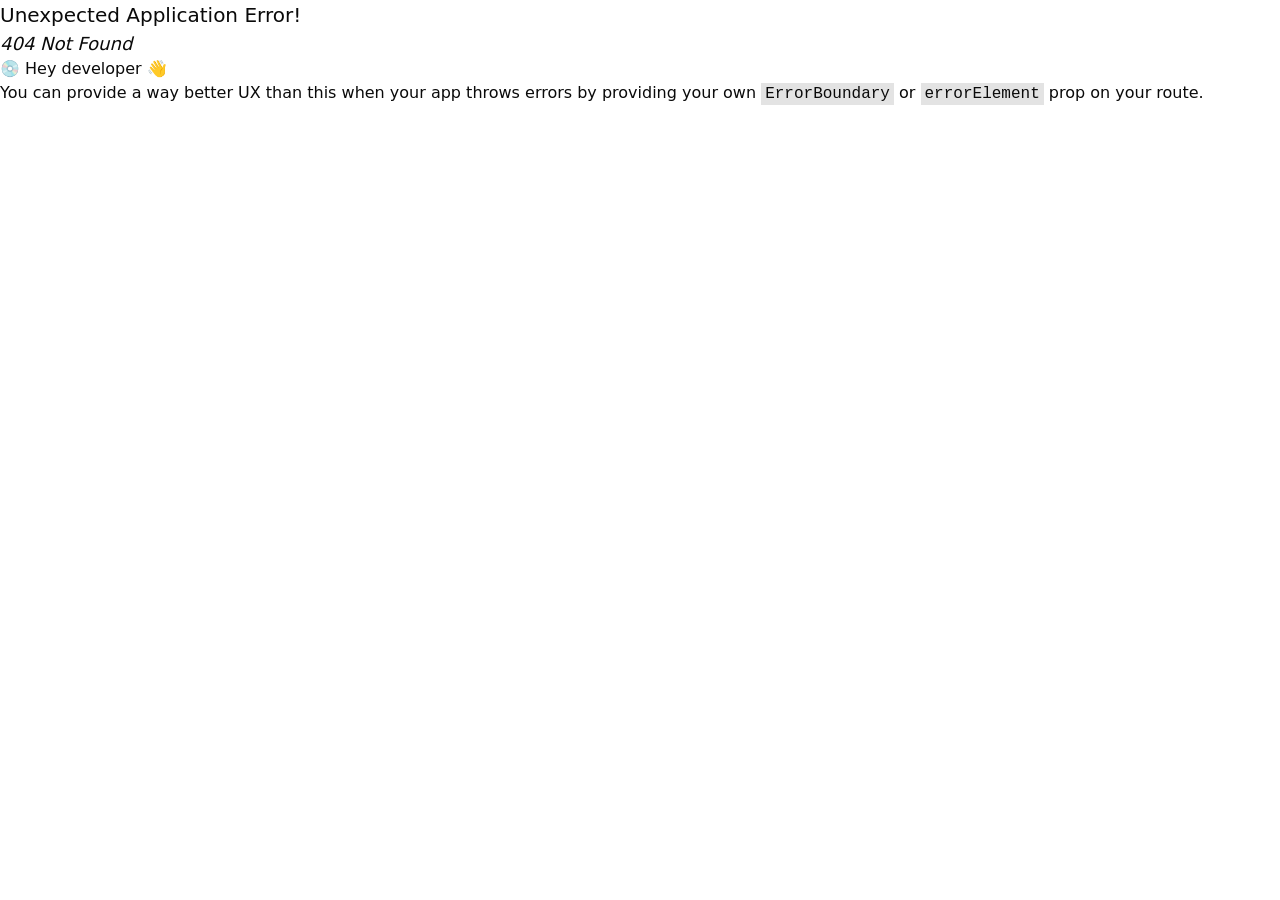
==== index.html @ 276a0e28 "Add files via upload" ====
<!DOCTYPE html>
  <html lang="en">
    <head>
      <meta charset="UTF-8" />
      <meta name="viewport" content="width=device-width, initial-scale=1.0" />
      <title>个人网站设计</title>
      <script type="module" crossorigin src="/assets/index-BIGwgmnG.js"></script>
      <link rel="stylesheet" crossorigin href="/assets/index-DhkP8DV7.css">
    </head>

    <body>
      <div id="root"></div>
    </body>
  </html>
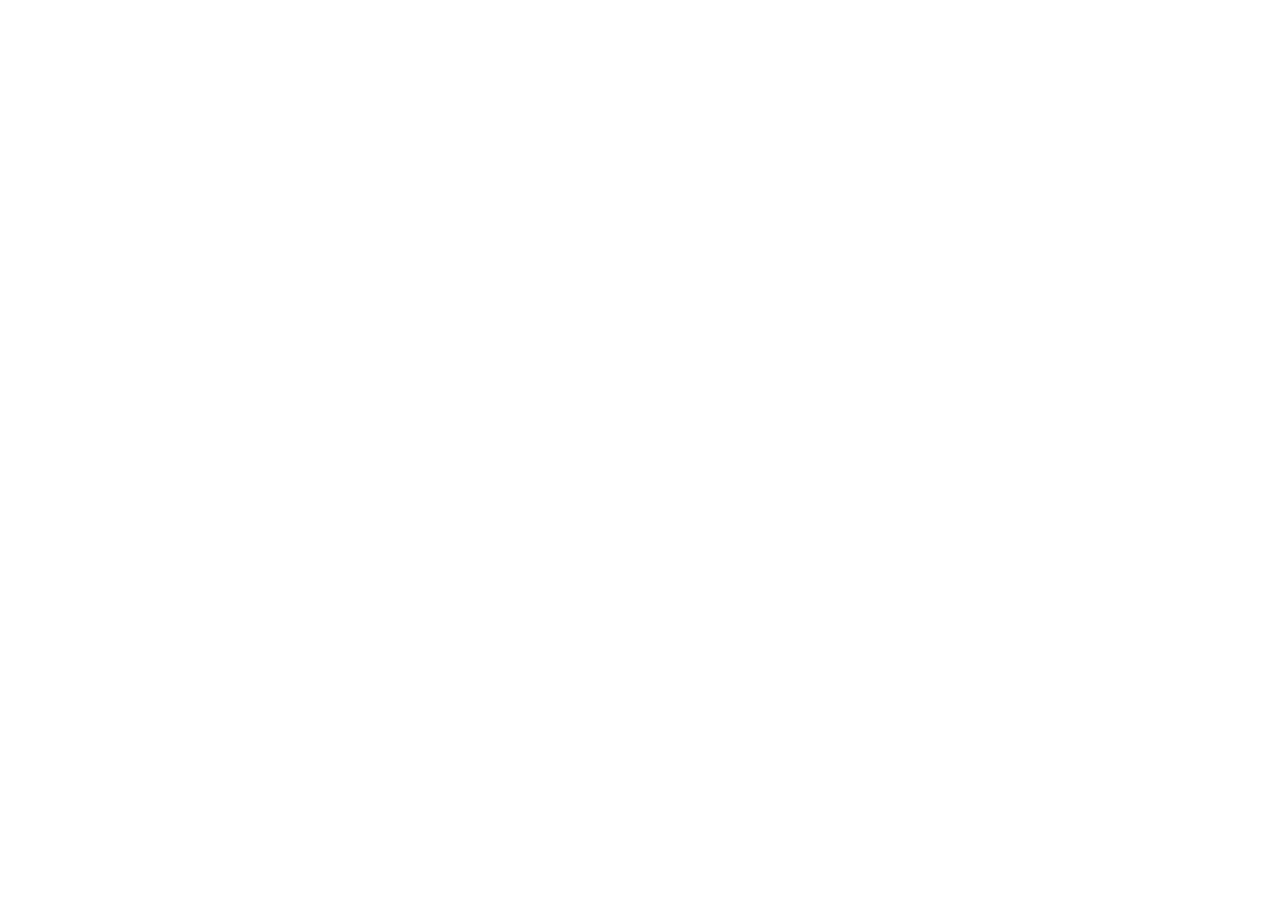
==== commit 285fb8a3: "Add files via upload" ====
--- a/index.html
+++ b/index.html
@@ -5,8 +5,8 @@
       <meta charset="UTF-8" />
       <meta name="viewport" content="width=device-width, initial-scale=1.0" />
       <title>个人网站设计</title>
-      <script type="module" crossorigin src="/assets/index-BIGwgmnG.js"></script>
-      <link rel="stylesheet" crossorigin href="/assets/index-DhkP8DV7.css">
+      <script type="module" crossorigin src="./assets/index-DO0V1W7Z.js"></script>
+      <link rel="stylesheet" crossorigin href="./assets/index-DhkP8DV7.css">
     </head>
 
     <body>
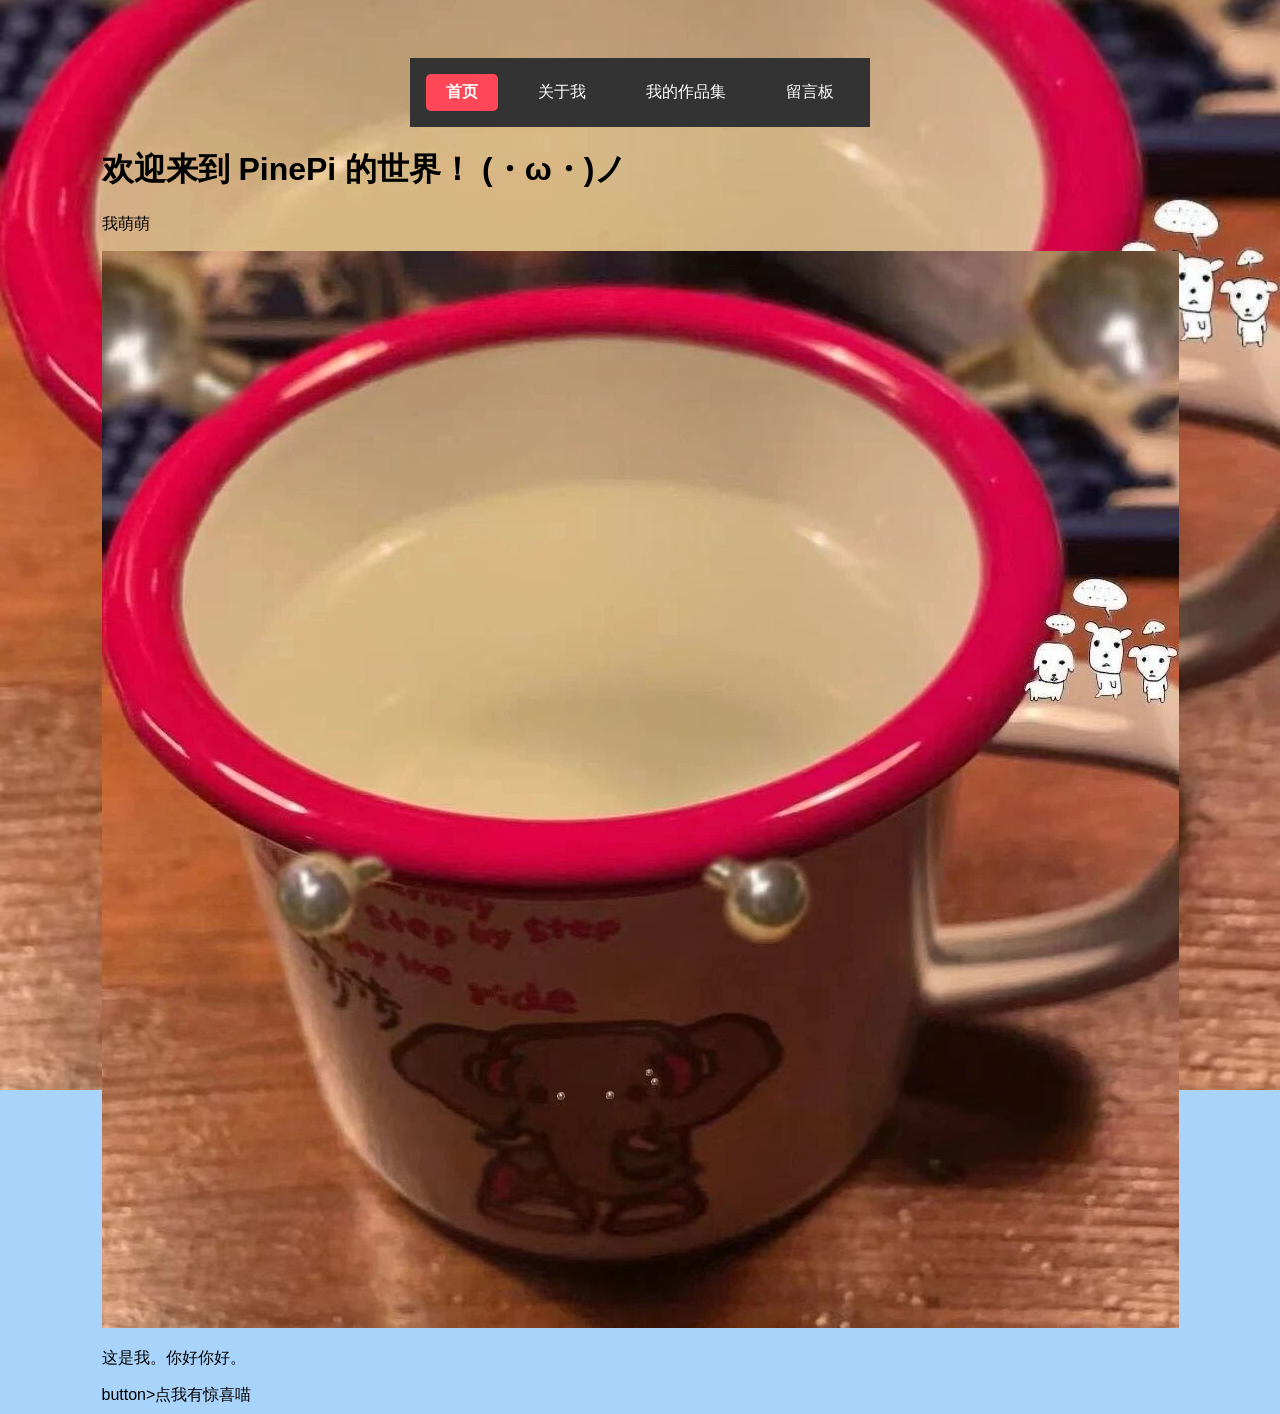
==== commit 9180e559: "Add files via upload" ====
--- a/index.html
+++ b/index.html
@@ -1,16 +1,28 @@
+<!DOCTYPE html>
+<html lang="en">
+<head>
+    <meta charset="UTF-8">
+    <title>PinePiIove(・ω・)ノ</title>
+    <link rel="stylesheet" href="style.css">
 
-  <!DOCTYPE html>
-  <html lang="en">
-    <head>
-      <meta charset="UTF-8" />
-      <meta name="viewport" content="width=device-width, initial-scale=1.0" />
-      <title>个人网站设计</title>
-      <script type="module" crossorigin src="./assets/index-DO0V1W7Z.js"></script>
-      <link rel="stylesheet" crossorigin href="./assets/index-DhkP8DV7.css">
-    </head>
+</head>
 
-    <body>
-      <div id="root"></div>
-    </body>
-  </html>
-  +<body>
+
+<nav>
+    <a href="index.html" class="nav-btn active">首页</a>
+    <a href="about.html" class="nav-btn">关于我</a>
+    <a href="works.html" class="nav-btn">我的作品集</a>
+    <a href="message.html" class="nav-btn">留言板</a>
+
+</nav>
+
+<main>
+    <h1>欢迎来到 PinePi 的世界！ (・ω・)ノ</h1>
+    <p>我萌萌</p>
+    <img src="assets/my logo.jpg" alt="PinePi之本体( ̀⌄ ́)" class="avatar">
+    <p>这是我。你好你好。</p>
+    button>点我有惊喜喵</button>
+</body>
+
+</html>
--- a/style.css
+++ b/style.css
@@ -0,0 +1,53 @@
+body {
+    background-color: #a8d3fa;
+    display: flex;
+    flex-direction: column;
+    align-items: center;
+    padding-top: 50px;
+    font-family: sans-serif;
+     background-image: url("assets/my logo.jpg");
+    background-size: cover;
+    background-position: center;
+    background-repeat: no-repeat;
+    background-attachment: fixed;
+}
+
+button {
+    background-color: #df79fb;
+    color: white;
+    padding: 15px 32px;
+    border: none;
+    border-radius: 50px;
+    font-size: 18px;
+    cursor: pointer;
+    transition: 0.3s;
+}
+button:hover {
+    background-color: #f2befd;
+    transform: scale(1.1);
+}
+
+
+nav {
+    background: #333;
+    padding: 1rem;
+    display: flex;
+    justify-content: center;
+    gap: 20px;
+}
+.nav-btn {
+    text-decoration: none;
+    color: white;
+    padding: 8px 20px;
+    border-radius: 5px;
+    transition: 0.3s;
+}
+.nav-btn:hover {
+    background-color: #ff4757;
+    color: white;
+}
+
+.active {
+    background-color: #ff4757;
+    font-weight: bold;
+}
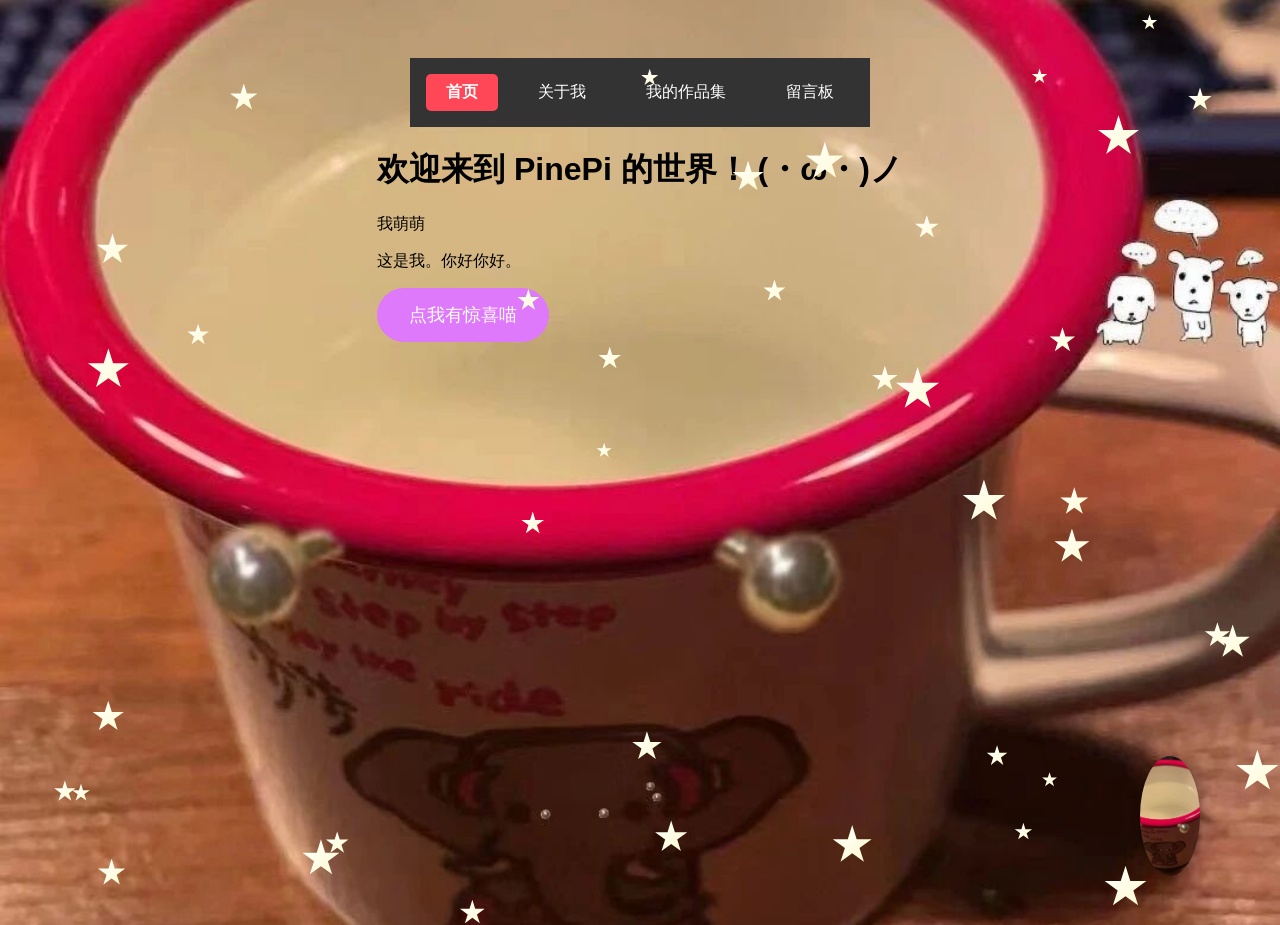
==== commit 352ba50e: "Add files via upload" ====
--- a/index.html
+++ b/index.html
@@ -4,6 +4,7 @@
     <meta charset="UTF-8">
     <title>PinePiIove(・ω・)ノ</title>
     <link rel="stylesheet" href="style.css">
+    <meta name="viewport" content="width=device-width, initial-scale=1.0">
 
 </head>
 
@@ -20,9 +21,105 @@
 <main>
     <h1>欢迎来到 PinePi 的世界！ (・ω・)ノ</h1>
     <p>我萌萌</p>
-    <img src="assets/my logo.jpg" alt="PinePi之本体( ̀⌄ ́)" class="avatar">
-    <p>这是我。你好你好。</p>
-    button>点我有惊喜喵</button>
+
+<div class="floating-container" id="pinePiControl">
+
+    <img src="assets/my logo.jpg" alt="PinePi之本体" class="avatar">
+
+    <div class="speech-bubble" id="speechBubble">
+        <span class="bubble-text" id="bubbleText">
+            </span>
+    </div>
+</div>    <p>这是我。你好你好。</p>
+
+    <button>点我有惊喜喵</button>
+
+    <script>
+
+// 气泡颜文字内容
+    const emoticons = [
+        "(・ω・)ノ",
+        "( ̀⌄ ́)",
+        "(￣▽ ￣)～■",
+        "o(≧v≦)o",
+        "(●'◡'●)",
+        "(*☻-☻*)",
+        "ε=ε=(ノ≧∇≦)ノ",
+        "(⁎⁍̴̛ᴗ⁍̴̛⁎)",
+        "╰(*´ ︶ `*)╯",
+        "(´▽ `)ʃ",
+        "(◐‿◑)﻿",
+        "( *｀ω´)"
+    ];
+
+    // 2. 获取 HTML 中的元素 (ID 必须和上面的一模一样)
+    const pinePiControl = document.getElementById('pinePiControl');
+    const speechBubble = document.getElementById('speechBubble');
+    const bubbleText = document.getElementById('bubbleText');
+
+    // 3. 监听点击事件
+    pinePiControl.addEventListener('click', function(e) {
+        // 阻止点击事件向上冒泡 (防止干扰页面其他点击)
+        e.stopPropagation();
+
+        // --- 核心逻辑 ---
+
+        // (a) 从列表中随机选一个颜文字
+        const randomIndex = Math.floor(Math.random() * emoticons.length);
+        const selectedEmoticon = emoticons[randomIndex];
+
+        // (b) 把选中的颜文字填进气泡
+        bubbleText.innerText = selectedEmoticon;
+
+        // (c) 给气泡加上 'show' 这个 CSS 类，让它淡入淡出显示出来
+        speechBubble.classList.add('show');
+
+        // (d) 设定一个定时器，在 3 秒后自动把气泡藏起来 (移除 'show' 类)
+        clearTimeout(pinePiControl.timer); // 重新点击时重置定时器
+        pinePiControl.timer = setTimeout(function() {
+            speechBubble.classList.remove('show');
+        }, 3000); // 3000毫秒 = 3秒
+    });
+
+    // (可选) 如果点击网页其他任何地方，也把气泡藏起来
+    document.addEventListener('click', function() {
+        speechBubble.classList.remove('show');
+    });
+</script>
+
+<script>
+    function createTrueStars() {
+        const container = document.body;
+        // 撒 40 颗星星即可，太多了会乱
+        for (let i = 0; i < 40; i++) {
+            const star = document.createElement('div');
+            star.className = 'star';
+
+            // 随机位置
+            const x = Math.random() * window.innerWidth;
+            const y = Math.random() * window.innerHeight;
+
+            // 🛑 核心：调大基础尺寸（15px - 25px 之间），保证看清五角星形状
+            const size = Math.random() * 30 + 15;
+
+            // 随机闪烁和旋转速度
+            const duration = Math.random() * 4 + 2; // 2s - 6s
+            const delay = Math.random() * 5;
+
+            star.style.left = `${x}px`;
+            star.style.top = `${y}px`;
+            star.style.width = `${size}px`;
+            star.style.height = `${size}px`;
+            star.style.animationDuration = `${duration}s`;
+            star.style.animationDelay = `${delay}s`;
+
+            container.appendChild(star);
+        }
+    }
+    // 确保页面加载完成后执行
+    window.onload = createTrueStars;
+</script>
+
 </body>
 
 </html>
--- a/style.css
+++ b/style.css
@@ -1,3 +1,27 @@
+/*设置网页主容量的宽度*/
+.container {
+    width: 90%;
+    max-width: 1000px;
+    margin: 0 auto;
+}
+
+/*所有图片自动适配*/
+img {
+    max-width: 50%;
+    height: auto;
+}
+
+/*手机端适配设置*/
+@media (max-width: 768px) {
+    body {
+        font-size: 14px;
+    }
+    .nav-links {
+        display: block;
+    }
+}
+
+/*网页背景与整体风格*/
 body {
     background-color: #a8d3fa;
     display: flex;
@@ -12,6 +36,7 @@
     background-attachment: fixed;
 }
 
+/*按钮样式*/
 button {
     background-color: #df79fb;
     color: white;
@@ -27,7 +52,7 @@
     transform: scale(1.1);
 }
 
-
+/*导航栏样式*/
 nav {
     background: #333;
     padding: 1rem;
@@ -51,3 +76,121 @@
     background-color: #ff4757;
     font-weight: bold;
 }
+
+
+
+   /*🎈 悬浮球气泡功能样式*/
+.floating-container {
+    position: fixed;
+    bottom: 20px;
+    right: 20px;
+    z-index: 1000;
+    cursor: pointer;
+    -webkit-tap-highlight-color: transparent;
+}
+
+.avatar {
+    width: 120px !important;
+    height: 120px !important;
+    border-radius: 50% !important;
+    object-fit: cover !important;
+    box-shadow: 0 4px 10px rgba(0, 0, 0, 0.3);
+    transition: transform 0.3s ease;
+
+    position: relative;
+    z-index: 1002;
+}
+
+.speech-bubble {
+    position: absolute;
+    bottom: 135px; /* 在头像上方 135 像素处 */
+    right: -10px;  /* 稍微往右偏一点 */
+    background-color: white; /* 气泡底色 */
+    color: #333; /* 颜文字颜色 */
+    padding: 10px 18px; /* 内边距 */
+    border-radius: 20px; /* 圆角 */
+    font-family: sans-serif; /* 字体 */
+    font-size: 16px; /* 字体大小 */
+    white-space: nowrap; /* 强制颜文字在一行显示，不换行 */
+    box-shadow: 0 4px 15px rgba(0, 0, 0, 0.2);
+    z-index: 1001;
+
+    opacity: 0;
+    transform: scale(0);
+    /* 设置缩放的核心点为右下角 */
+    transform-origin: bottom right;
+    /* 过渡动画：0.3秒，带点反弹效果 */
+    transition: opacity 0.3s ease, transform 0.3s cubic-bezier(0.68, -0.55, 0.27, 1.55);
+}
+
+.speech-bubble::after {
+    content: '';
+    position: absolute;
+    bottom: -10px; /* 贴在气泡底部 */
+    right: 30px; /* 距离右侧 30 像素 */
+    border-width: 10px 10px 0; /* 用边框拼出三角形 */
+    border-style: solid;
+    border-color: white transparent transparent; /* 三角形颜色和气泡底色一致 */
+}
+
+.speech-bubble.show {
+    opacity: 1;
+    transform: scale(1);
+}
+
+@media screen and (max-width: 768px) {
+    .floating-container {
+        bottom: 10px;
+        right: 10px;
+    }
+    .avatar {
+        width: 80px;
+        height: 80px;
+    }
+    .speech-bubble {
+        bottom: 95px;
+        font-size: 14px;
+        padding: 8px 15px;
+    }
+}
+
+
+/* =========================================
+   🌟 真正的五角星样式
+   ========================================= */
+
+/* 1. 定义闪烁和旋转动画（让星星更灵动） */
+@keyframes blinkAndRotate {
+    0%, 100% {
+        opacity: 0.2;
+        transform: scale(0.8) rotate(0deg); /* 初始状态：半透明，缩小，不旋转 */
+    }
+    50% {
+        opacity: 1;
+        transform: scale(1.2) rotate(180deg); /* 中间状态：全透明，放大，旋转180度 */
+    }
+}
+
+/* 2. 星星的基础样式 */
+.star {
+    position: absolute;
+    /* 星星的大小，JS 会随机调整，这里设个基准 */
+    width: 5px;
+    height: 5px;
+
+    /* 🌟 核心：使用 clip-path 裁切出五角星形状 */
+    clip-path: polygon(50% 0%, 61% 35%, 98% 35%, 68% 57%, 79% 91%, 50% 70%, 21% 91%, 32% 57%, 2% 35%, 39% 35%);
+
+    /* 星星的颜色（碎钻感） */
+    background: linear-gradient(135deg, #ffffff 0%, #fffacd 100%); /* 白到淡黄的渐变 */
+
+    /* 加一个淡淡的发光外圈 */
+    box-shadow: 0 0 10px rgba(255, 255, 255, 0.8);
+
+    /* 应用新定义的动画 */
+    animation: blinkAndRotate 3s infinite ease-in-out;
+
+    /* 防止干扰点击 */
+    pointer-events: none;
+    z-index: 1; /* 保证在背景图之上，但在道具之下 */
+}
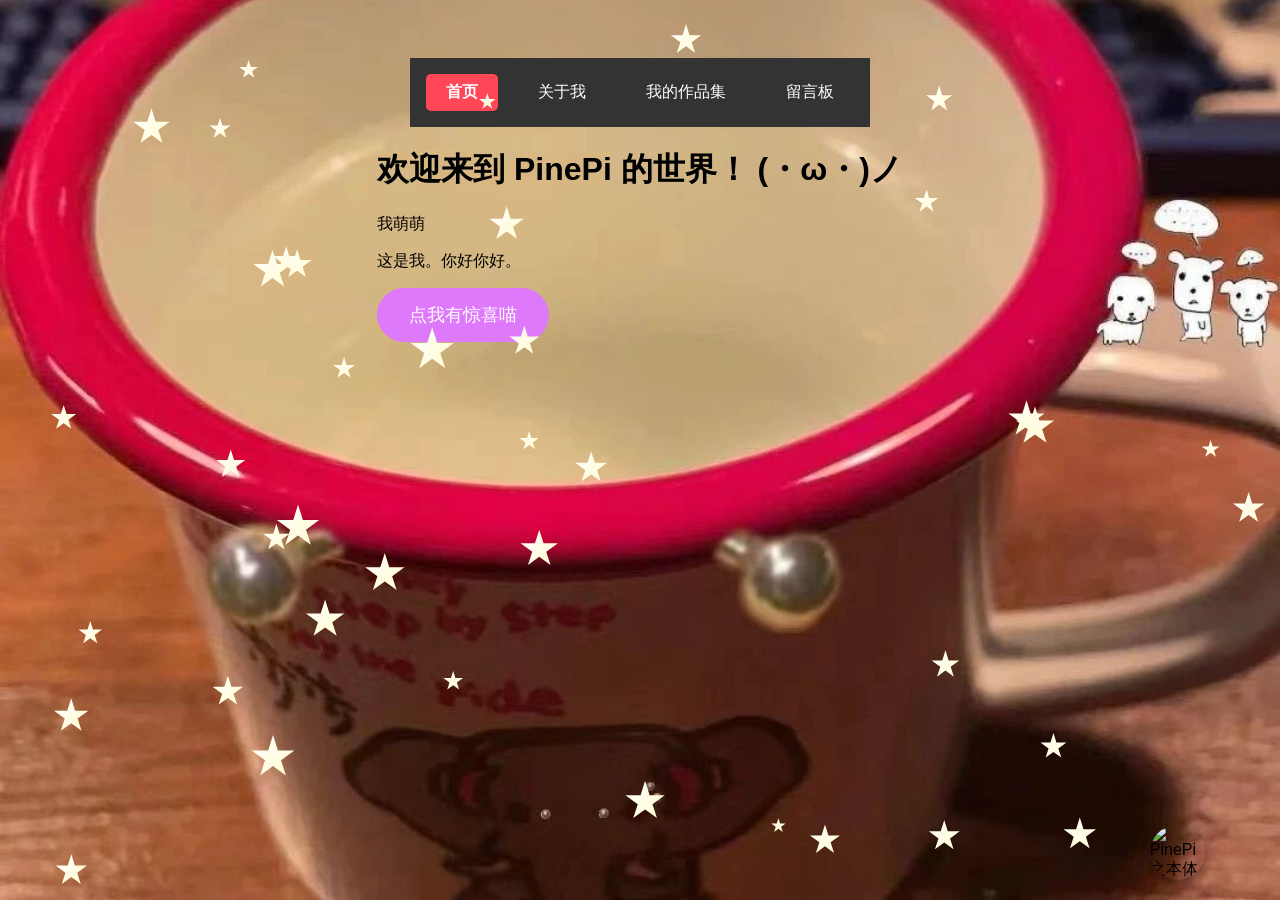
==== commit 604e1fa5: "Update index.html" ====
--- a/index.html
+++ b/index.html
@@ -24,7 +24,7 @@
 
 <div class="floating-container" id="pinePiControl">
 
-    <img src="assets/my logo.jpg" alt="PinePi之本体" class="avatar">
+    <img src="PinePi-website/assets/my logo.jpg" alt="PinePi之本体" class="avatar">
 
     <div class="speech-bubble" id="speechBubble">
         <span class="bubble-text" id="bubbleText">
@@ -122,4 +122,4 @@
 
 </body>
 
-</html>+</html>
